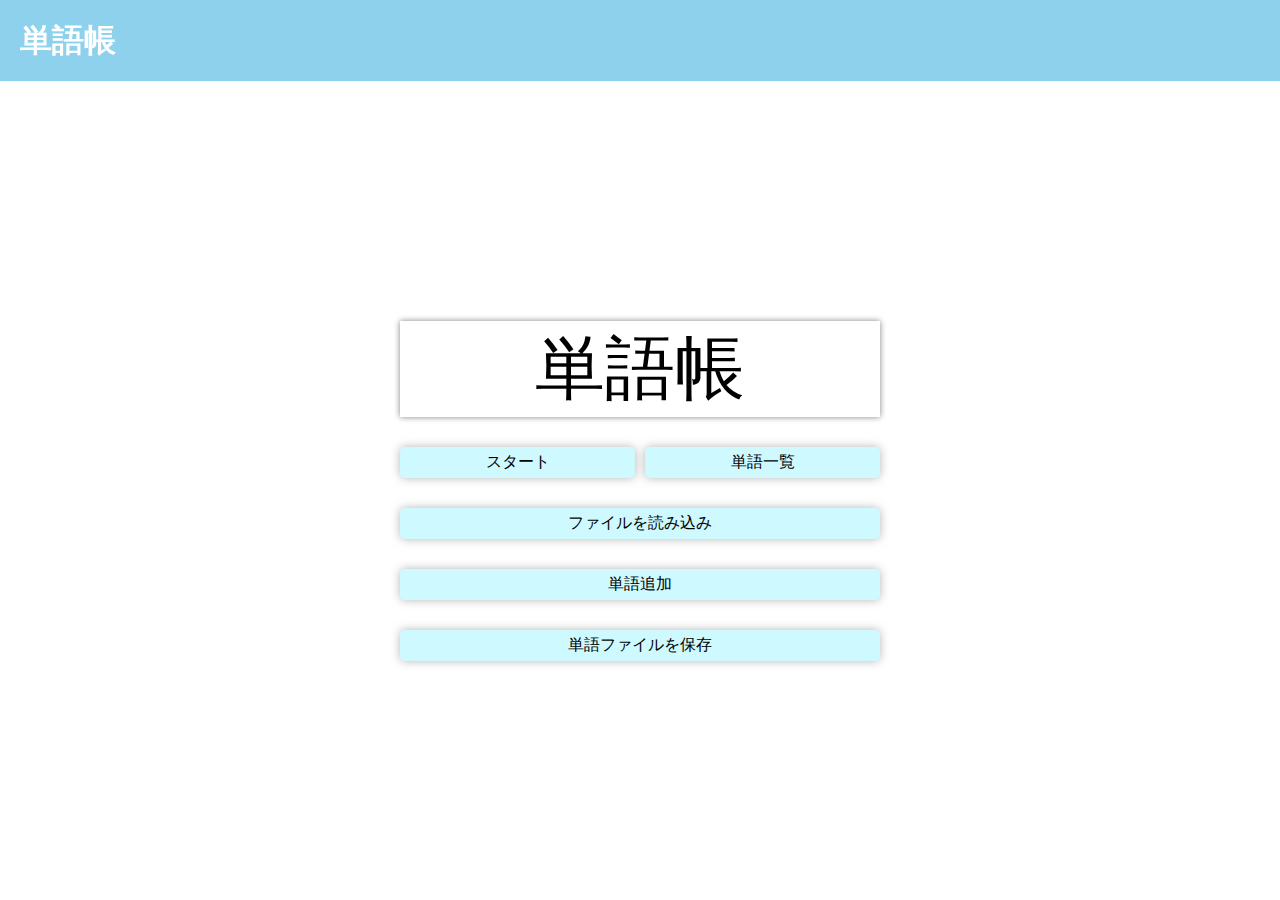
==== wordsmemory/index.html @ 440bfdcb "Create wordsmemory" ====
<!DOCTYPE html>
<html>
<head>
    <meta charset="UTF-8">
    <title>単語帳</title>
    <link rel="stylesheet" href="css/style.css" type="text/css">
</head>
<body>
    <div class="header">
        <h1 class="logo"><a href="index.html">単語帳</a></h1>
        <h2><a href="addwords.html">単語追加</a></h2>
    </div>
    <div class="body">
        <table id="questionT">
            <tr>
                <td colspan="2" id="question">単語帳</td>
            </tr>
            <tr>
                <td class="selects" id="start" onclick="location.href = 'words.html'">スタート</td>
                <td class="selects" onclick="location.href = 'wordsview.html'">単語一覧</td>
            </tr>
            <tr>
                <td colspan="2" class="selects" id="start"><label id="rflabel" for="readfile">ファイルを読み込み<input type="file" id="readfile"></label></td>
            </tr>
            <tr>
                <td colspan="2" class="selects" onclick="read()" id="strs">単語追加</td>
            </tr>
            <tr>
                <td colspan="2" class="selects"><a id="downloadfile">単語ファイルを保存</a></td>
            </tr>
        </table>
    </div>
    <script src="js/start.js" charset="utf-8"></script>
</body>
</html>
---- wordsmemory/css/style.css ----
body{
    text-align: center;
    font-family: Arial, Helvetica, sans-serif;
}
.header{
    position: fixed;
    z-index: 1;
    background-color: rgba(135, 207, 235, 0.95);
    color: white;
    float: left;
    top: 0;
    left: 0;
    width: 100%;
    height: 9%;
}
.header h1.logo{
    position: absolute;
    top: 50%;
    transform: translateY(-50%);
    -webkit-transform: translateY(-50%);
    -moz-transform: translateY(-50%);
    margin: auto;
    padding-left: 20px;
}
.header h2{
    float: right;
    padding-right: 10px;
    user-select: none;
    -moz-user-select: none;
    -webkit-user-select: none;
    -ms-user-select: none;
    cursor: pointer;
    display: none;
}
.body{
    position: absolute;
    z-index: 0;
    bottom: 0;
    left: 0;
    width: 100%;
    height: 91%;
}
#questionT{
    position: absolute;
    top: 50%;
    left: 50%;
    transform: translateY(-50%) translateX(-50%);
    -webkit-transform: translateY(-50%) translateX(-50%);
    -moz-transform: translateY(-50%) translateX(-50%);
    border-spacing: 10px 30px;
    width: 500px;
    height: 400px;
}
.selects{
    user-select: none;
    -moz-user-select: none;
    -webkit-user-select: none;
    -ms-user-select: none;
    cursor: pointer;
    height: 15%;
    background-color: rgba(0, 225, 255, 0.192);
    box-shadow: 0px 0px 10px rgba(128, 128, 128, 0.582);
    border-radius: 5px;
    transition: 100ms;
}
.selects:hover{
    background-color: rgba(0, 225, 255, 0.363);
    box-shadow: 0px 0px 5px rgba(128, 128, 128, 0.39);
    border-radius: 7px;
    transition: 200ms;
}
#question{
    font-size: 70px;
    box-shadow: 0px 0px 6px gray;
}
a{
    text-decoration: none;
    color: white;
}
#downloadfile{
    color: black;
}
label > input{
    display: none;
}
.wordstitle{
    position: absolute;
    width: 70%;
    left: 50%;
    transform: translateX(-50%);
    -moz-transform: translateX(-50%);
    -webkit-transform: translateX(-50%);
}
.wordstitle h1{
    text-align: left;
    margin-bottom: 0px;
    padding-left: 20px;
    color: rgb(0, 129, 204);
}
.wordstitle hr{
    margin-top: 0px;
    height: 3px;
    border: none;
    background-color: rgb(0, 129, 204);
}
#wordstable{
    text-align: left;
    font-size: 25px;
    position: absolute;
    left: 50%;
    transform: translateX(-50%);
    -moz-transform: translateX(-50%);
    -webkit-transform: translateX(-50%);
    width: 70%;
}
#wordsview{
    top: 150px;
    position: absolute;
    left: 50%;
    transform: translateX(-50%);
    -moz-transform: translateX(-50%);
    -webkit-transform: translateX(-50%);
    width: 100%;
}
#wordsview tr td{
    width: 50%;
    padding: 10px 30px;
}
#wordsview hr{
    width: 200%;
    margin: 0px;
    height: 1px;
    border: none;
    background-color: rgb(0, 129, 204);
}
input[type="text"]{
    width: 70%;
    font-family: Arial, Helvetica, sans-serif;
    font-size: 30px;
    color: rgb(0, 129, 204);
    border: 2px solid rgb(0, 129, 204);
    border-radius: 10px;
    padding: 5px;
}
@media (prefers-color-scheme: dark) {
    body{
        background-color: rgb(20, 20, 20);
        color: white;
    }
    .selects{
        box-shadow: none;
    }
    .selects:hover{
        box-shadow: none;
    }
    .header{
        background-color: rgba(54, 102, 121, 0.95);
    }
    #question{
        box-shadow: none;
        border: 2px solid white;
    }
    #downloadfile{
        color: white;
    }
    input[type="text"]{
        background-color: rgb(20, 20, 20);
    }
}
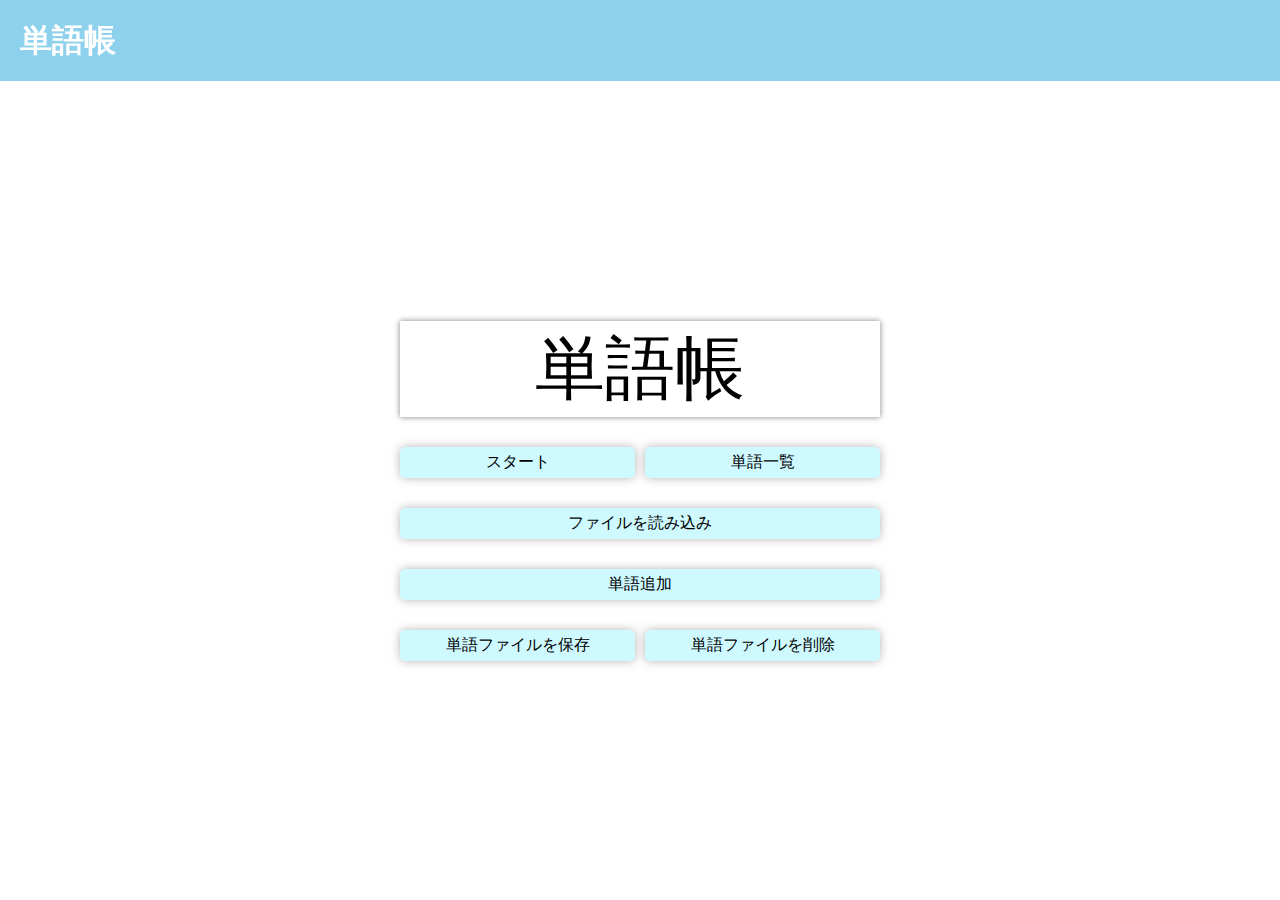
==== commit d3a699db: "単語ファイル削除機能" ====
--- a/wordsmemory/index.html
+++ b/wordsmemory/index.html
@@ -2,6 +2,7 @@
 <html>
 <head>
     <meta charset="UTF-8">
+    <meta name="viewport" content="width=device-width,initial-scale=1.0" user-scalable="no">
     <title>単語帳</title>
     <link rel="stylesheet" href="css/style.css" type="text/css">
 </head>
@@ -26,7 +27,8 @@
                 <td colspan="2" class="selects" onclick="read()" id="strs">単語追加</td>
             </tr>
             <tr>
-                <td colspan="2" class="selects"><a id="downloadfile">単語ファイルを保存</a></td>
+                <td class="selects"><a id="downloadfile">単語ファイルを保存</a></td>
+                <td class="selects" onclick="rmv()">単語ファイルを削除</td>
             </tr>
         </table>
     </div>
--- a/wordsmemory/css/style.css
+++ b/wordsmemory/css/style.css
@@ -141,6 +141,59 @@
     border: 2px solid rgb(0, 129, 204);
     border-radius: 10px;
     padding: 5px;
+    transform: translateY(10px);
+}
+#searchCondition, .cndbtn{
+    position: absolute;
+    padding: 5px;
+    left: calc(15% - 7px);
+    background-color: white;
+    width: 20%;
+    font-size: 15px;
+    border: 2px solid rgb(0, 129, 204);
+    outline: 0;
+    height: 30px;
+}
+.cndbtn{
+    width: 10%;
+    left: calc(15% - 7px + 20%);
+    padding: 0;
+    margin: 0;
+    border-radius: 5px;
+    cursor: pointer;
+}
+@media screen and (max-width:639px) {
+    #questionT{
+        width: 95%;
+        height: 80%;
+    }
+    input[type="text"]{
+        width: 80%;
+    }
+    #searchCondition{
+        left: calc(10% - 7px);
+    }
+    #searchCondition, .cndbtn{
+        width: calc(40% + 7px);
+    }
+    .cndbtn{
+        left: 50%;
+    }
+    #wordstable{
+        width: 100%;
+        font-size: 20px;
+    }
+    .wordstitle{
+        width: 100%;
+    }
+    #wordstable tr td{
+        width: 50%;
+    }
+    #mean{
+        position: absolute;
+        left: 40%;
+        padding-left: 0;
+    }
 }
 @media (prefers-color-scheme: dark) {
     body{
@@ -166,4 +219,8 @@
     input[type="text"]{
         background-color: rgb(20, 20, 20);
     }
+    #searchCondition, .cndbtn{
+        background-color: rgb(20, 20, 20);
+        color: white;
+    }
 }